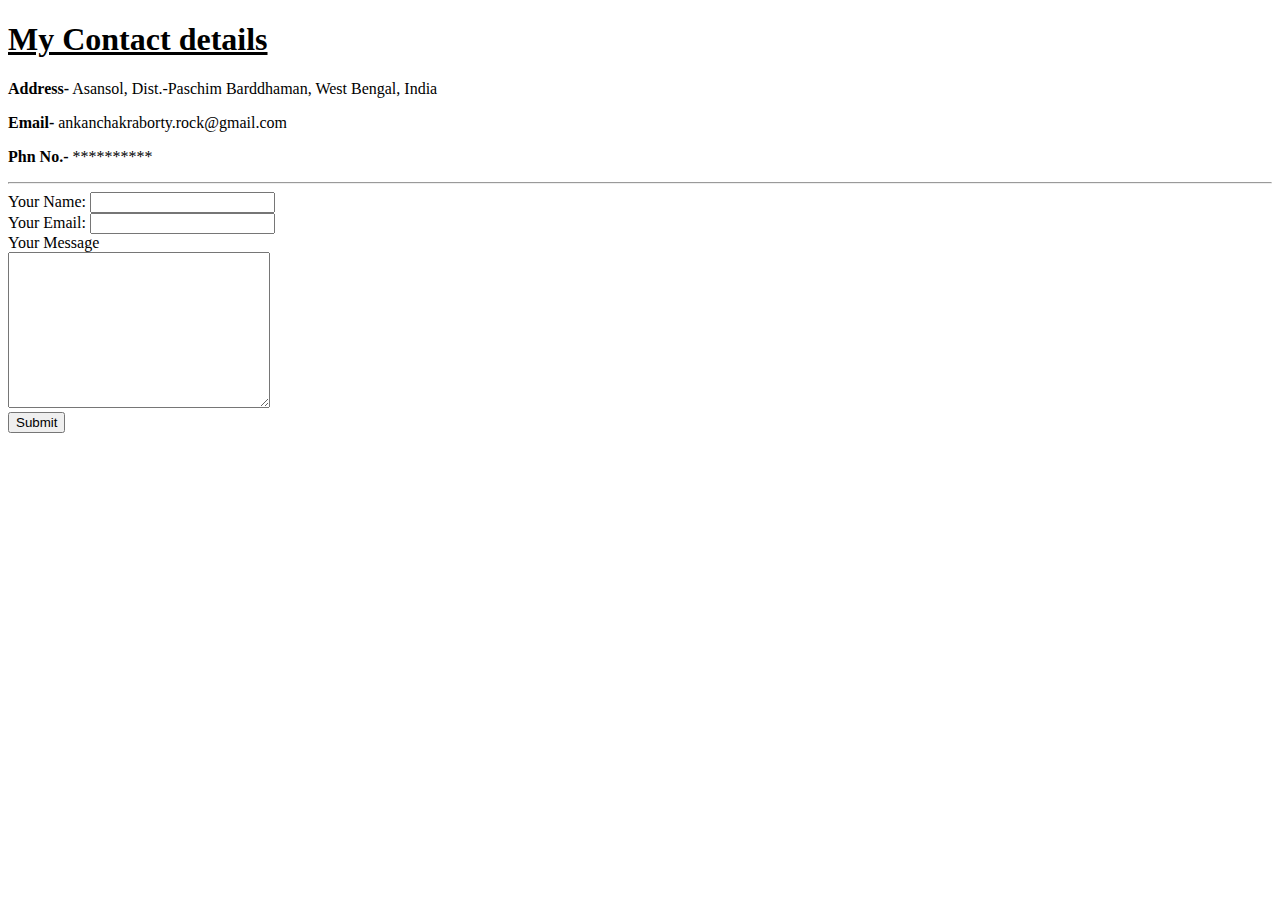
==== contact-me.html @ 57c5193d "Add initial cv website files" ====
<!DOCTYPE html>
<html lang="en" dir="ltr">

<head>
  <meta charset="utf-8">
  <title>Contact Me</title>
</head>

<body>
  <h1><u>My Contact details</u></h1>
  <p><strong>Address-</strong>  Asansol, Dist.-Paschim Barddhaman, West Bengal, India</p>
  <p><strong>Email-</strong> ankanchakraborty.rock@gmail.com</p>
  <p><strong>Phn No.-</strong> **********</p>
  <hr>
  <form action="mailto:ankanchakraborty.rock@gmail.com" method="post" enctype="text/plain">
    <label for="name">Your Name: </label>
    <input type="text" name="Your Name" value=""><br>
    <label for="email">Your Email: </label>
    <input type="email" name="Your Email" value=""><br>
    <label>Your Message</label><br>
    <textarea name="Your Message" rows="10" cols="30"></textarea><br>
    <input type="submit" name="">



  </form>

</body>

</html>
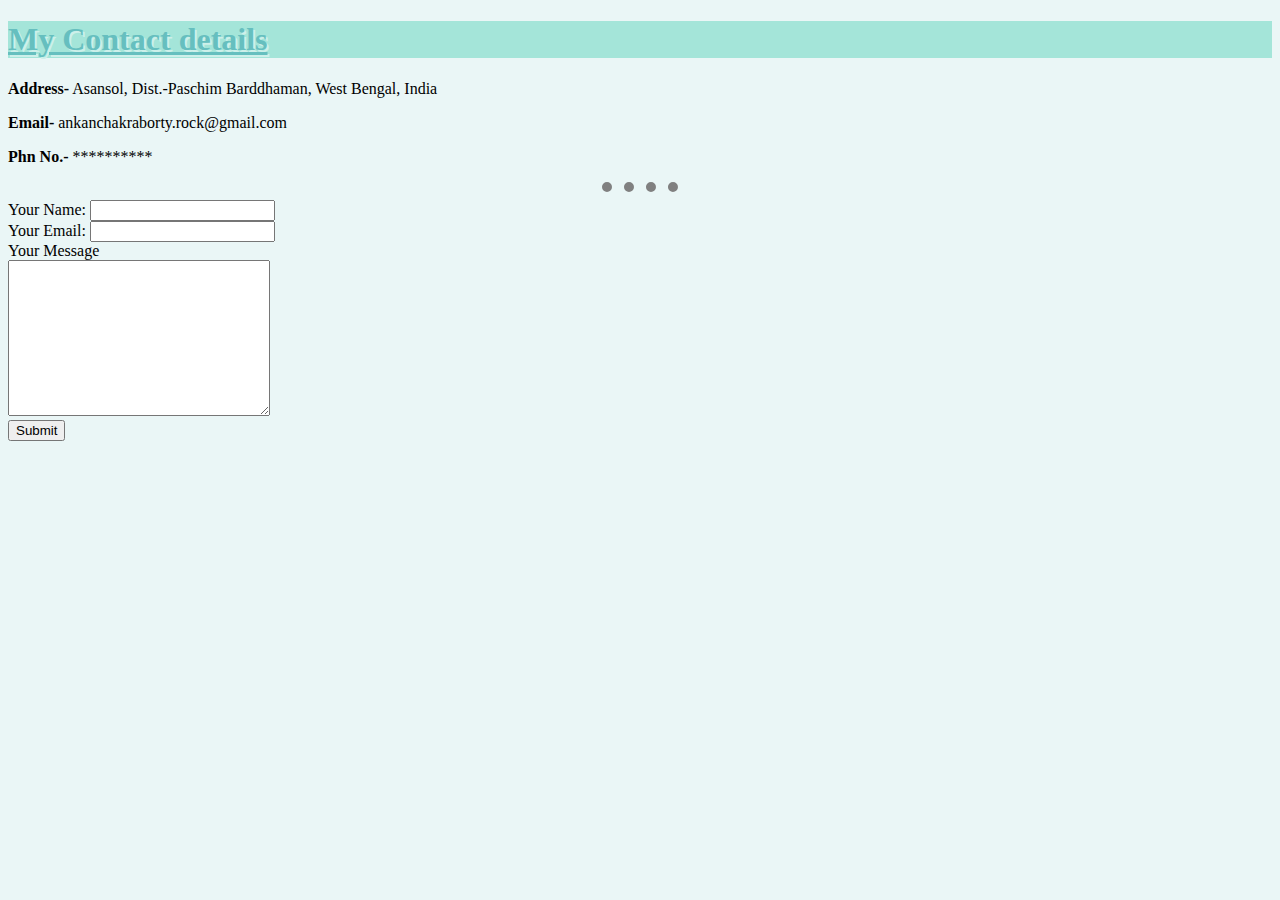
==== commit 303cf73c: "Add initial cv files" ====
--- a/contact-me.html
+++ b/contact-me.html
@@ -4,6 +4,7 @@
 <head>
   <meta charset="utf-8">
   <title>Contact Me</title>
+  <link rel="stylesheet" href="css/styles.css">
 </head>
 
 <body>
--- a/css/styles.css
+++ b/css/styles.css
@@ -0,0 +1,21 @@
+body {
+  background-color: #EAF6F6;
+}
+hr {
+  border-color: grey;
+  border-style: none;
+  border-top-style: dotted;
+  border-width: 10px;
+  width: 6%;
+
+}
+h1 {
+  color: #66BFBF;
+  background-color: #A4E5D9;
+  text-shadow: 2px 2px #CDF0EA;
+}
+h3
+{
+  color: #66BFBF;
+  background-color: #C8F4DE;
+}
